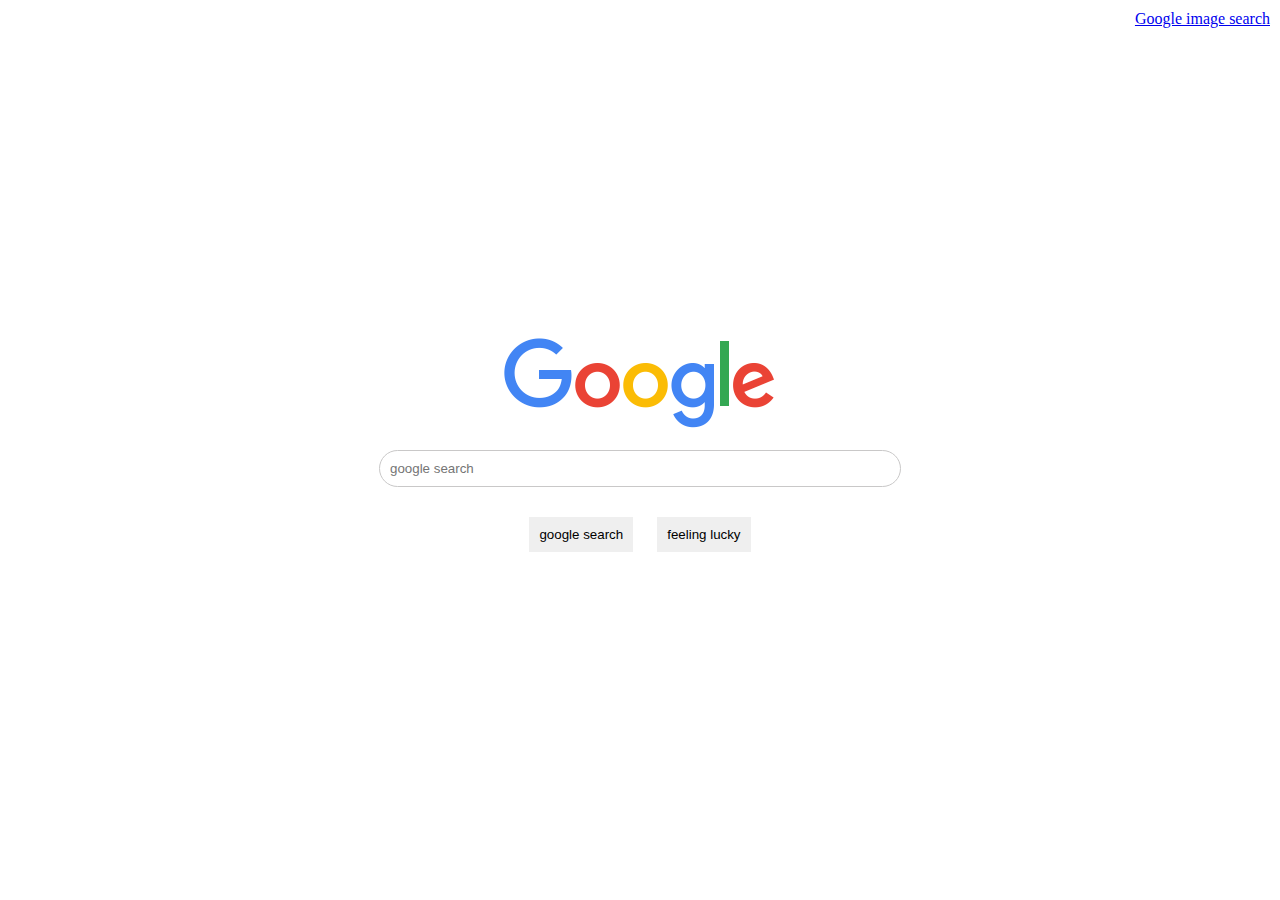
==== project 0/index.html @ 0becb711 "made some changes" ====
<!DOCTYPE html>
<head>
    <link rel="stylesheet" href="index.css">
</head>
<body>
    <img src="google.png" id="logo">
    <form id="formpage" action="https://www.google.com/search" method="get">
        <input type="text" name="q" placeholder="google search" id="holder">
        <div id="bt">
            <button type="submit" name="btnG" id="bt1">google search</button>
            <button type="submit" name="btnI" id="bt2">feeling lucky</button>
        </div>  
    <div id="page">
        <a href="image search.html">Google image search</a>
    </div>
    </form>
</body>
---- project 0/index.css ----
#logo{
    display:block;
    margin-left: auto;
    margin-right: auto;
}
body{
    display:table-cell;
    vertical-align:middle;
}
html{
    display:table;
    margin:auto;
}
html,body{
    height: 100%;
}
#holder{
    width:500px;
    margin-top: 20px;
    margin-bottom: 20px;
    border-radius: 50px;
    padding:10px;
    border: 1px solid rgb(201, 200, 200);
}
#holder:hover{
    filter:drop-shadow(2px 2px 5px rgb(200,200,200))
}
#bt{
    max-width:fit-content;
    margin-left: auto;
    margin-right: auto;
}
#bt1,#bt2{
    padding:10px;
    border:none;
    margin:10px;
}
#bt1:hover,#bt2:hover{
    filter:drop-shadow(2px 2px 5px rgb(200,200,200))
}
#page{
    position:absolute;
    top:0px;
    right:0px;
    margin:10px;

}
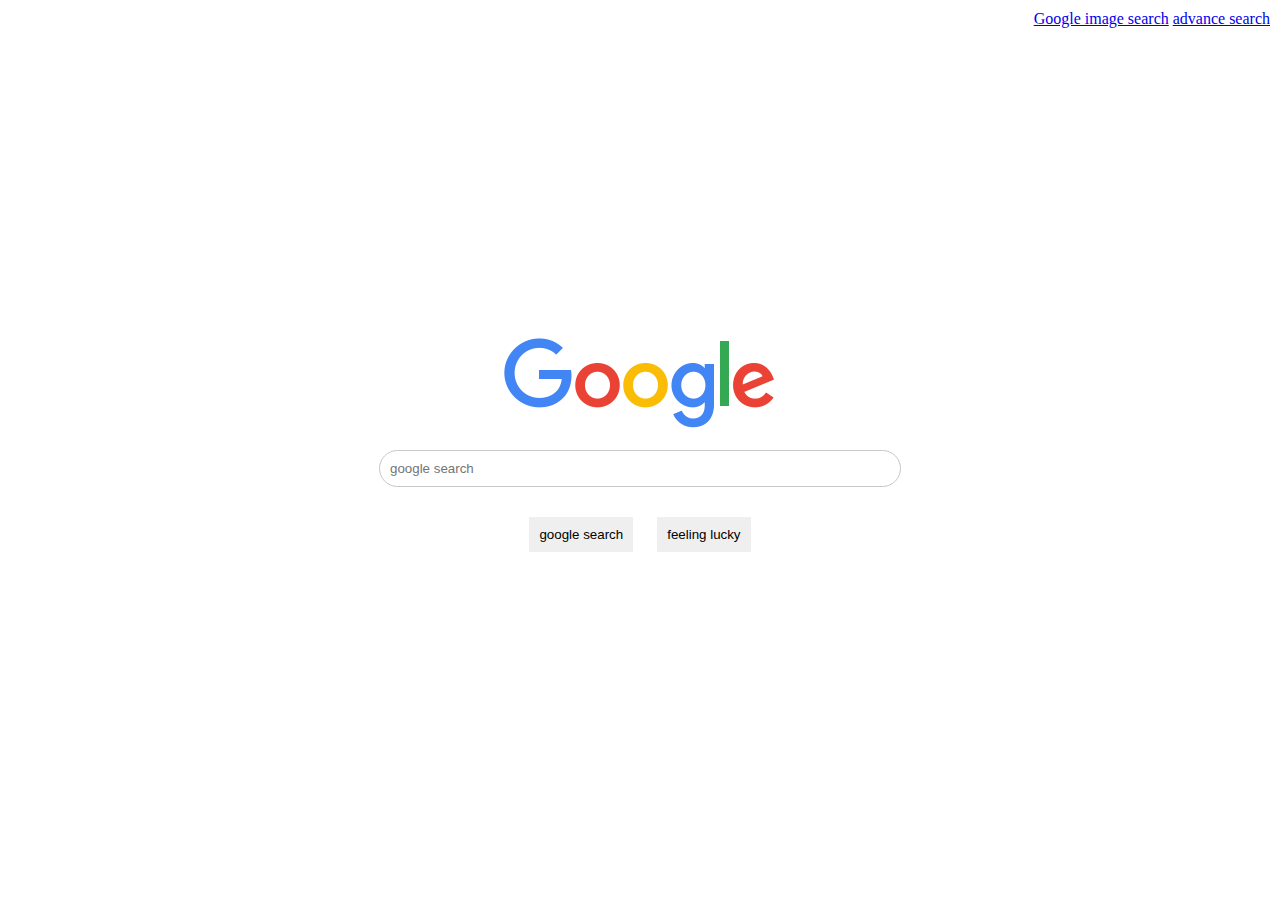
==== commit 21ad78f6: "yes" ====
--- a/project 0/index.html
+++ b/project 0/index.html
@@ -1,5 +1,6 @@
 <!DOCTYPE html>
 <head>
+    <title>Google</title>
     <link rel="stylesheet" href="index.css">
 </head>
 <body>
@@ -12,6 +13,7 @@
         </div>  
     <div id="page">
         <a href="image search.html">Google image search</a>
+        <a href="advancesearch.html">advance search</a>
     </div>
     </form>
 </body>